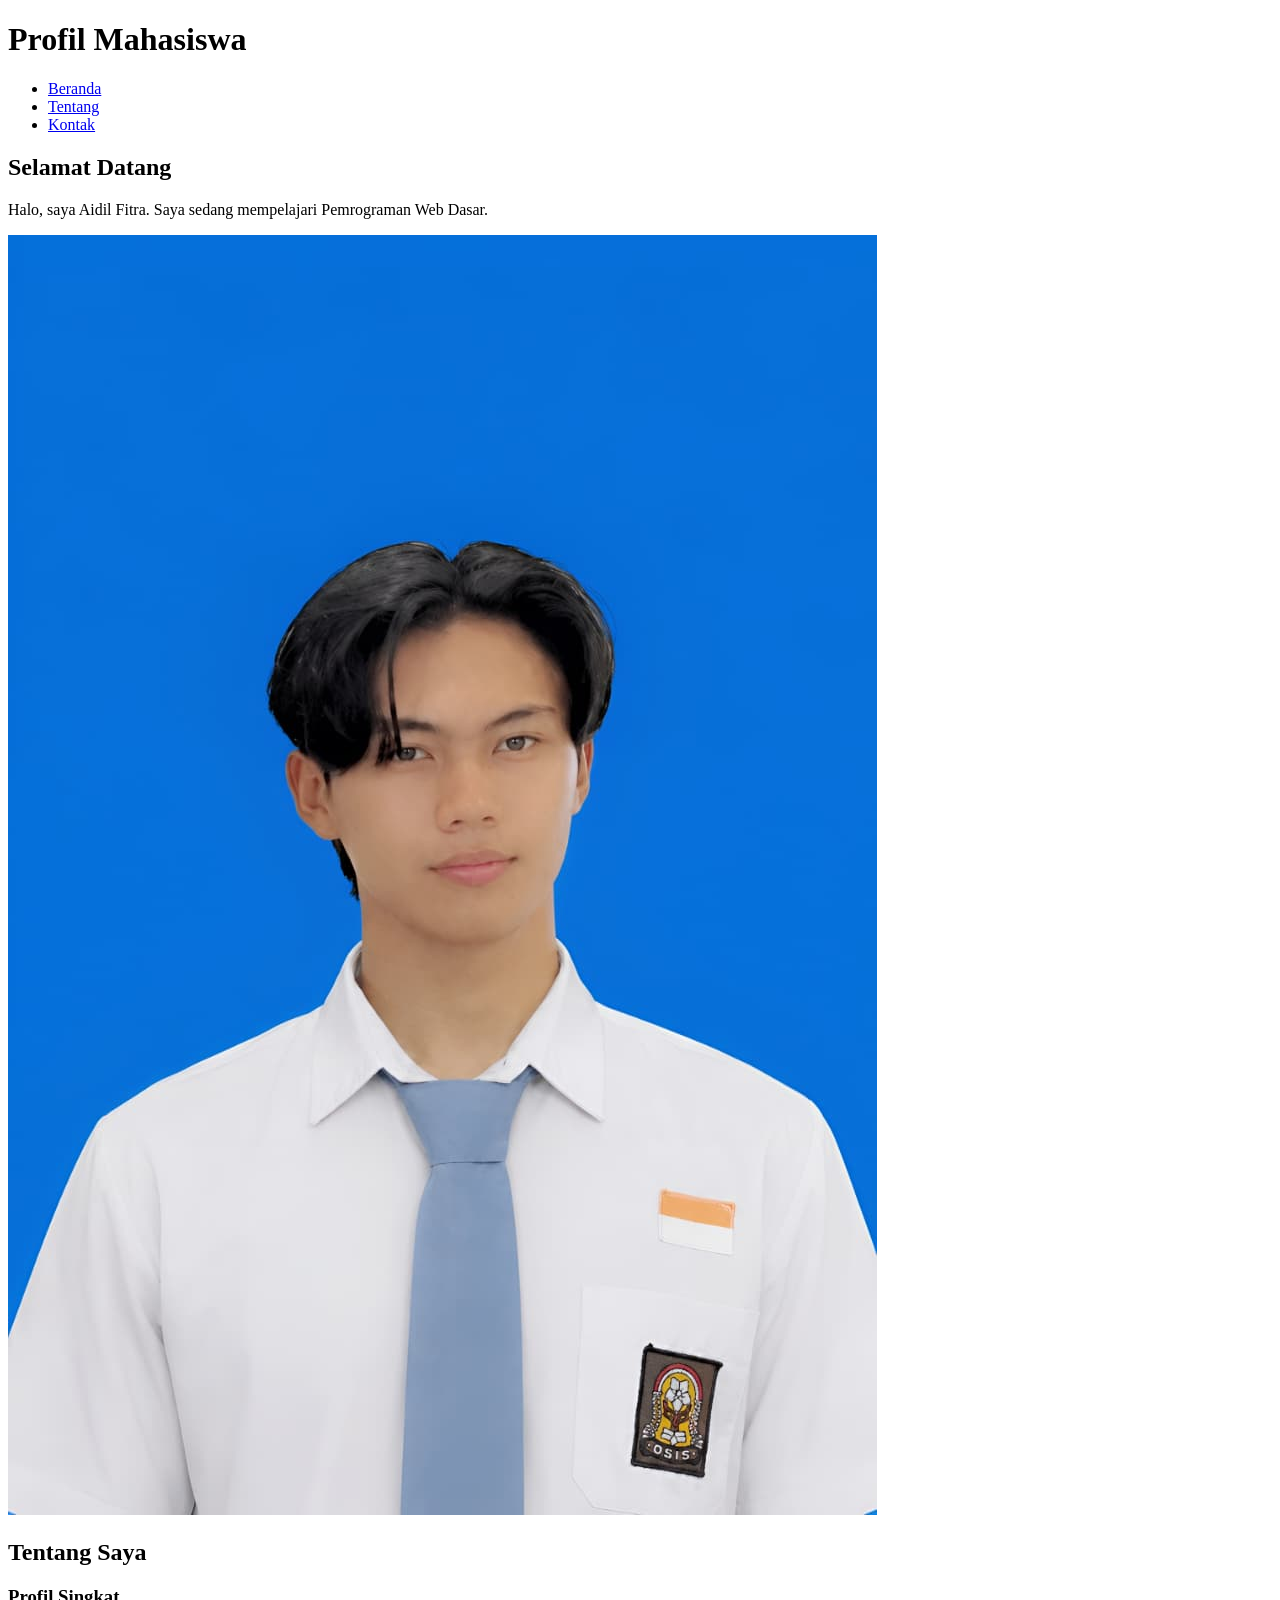
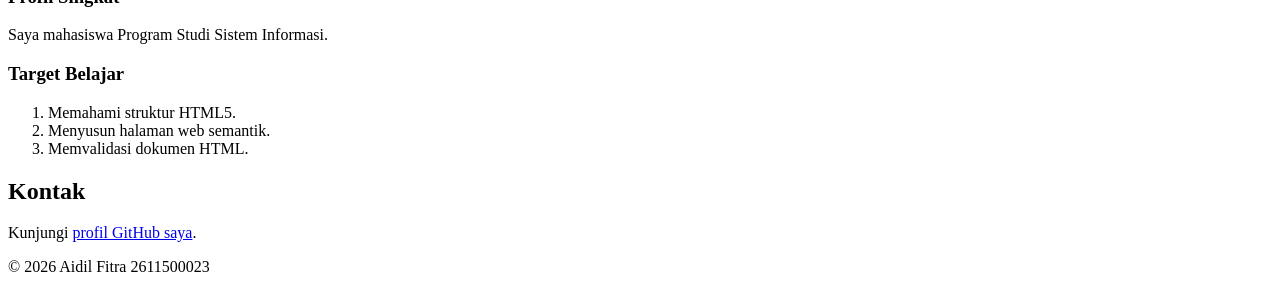
==== pertemuan-02/index.html @ 5ee14262 "Pesan yang menjelaskan perubahan" ====
<!DOCTYPE html>
<html lang="id">
<head>
    <meta charset="UTF-8">
    <meta name="viewport" content="width=device-width, initial-scale=1.0">
    <title>Profil Mahasiswa</title>
</head>
<body>
    <header>
        <h1>Profil Mahasiswa</h1>
        <nav>
           <ul>
             <li><a href="#home">Beranda</a></li>
             <li><a href="#about">Tentang</a></li>
             <li><a href="#contact">Kontak</a></li>
           <ul>
        </nav>
    </header>
    <main>
        <section id="hone">
            <h2>Selamat Datang</h2>
            <p>Halo, saya Aidil Fitra. Saya sedang mempelajari Pemrograman Web Dasar.</p>
            <img src="img/foto-profil.jpg" alt="Foto profil Nama Mahasiswa">
        </section>

        <section id="about">
            <h2>Tentang Saya</h2>
            <article>
                <h3>Profil Singkat</h3>
                <p>Saya mahasiswa Program Studi Sistem Informasi.</p>

                <h3>Target Belajar</h3>
                <ol>
                    <li>Memahami struktur HTML5.</li>
                    <li>Menyusun halaman web semantik.</li>
                    <li>Memvalidasi dokumen HTML.</li>
                </ol>
            </article>
        </section>
        <section id="contact">
            <h2>Kontak</h2>
            <p>Kunjungi <a href="https://github.com/2611500023-aidilfitra">profil GitHub saya</a>.</p>
        </section>
    </main>

    <footer>
        <p>&copy; 2026 Aidil Fitra 2611500023</p>
    </footer>
</body>
</html>
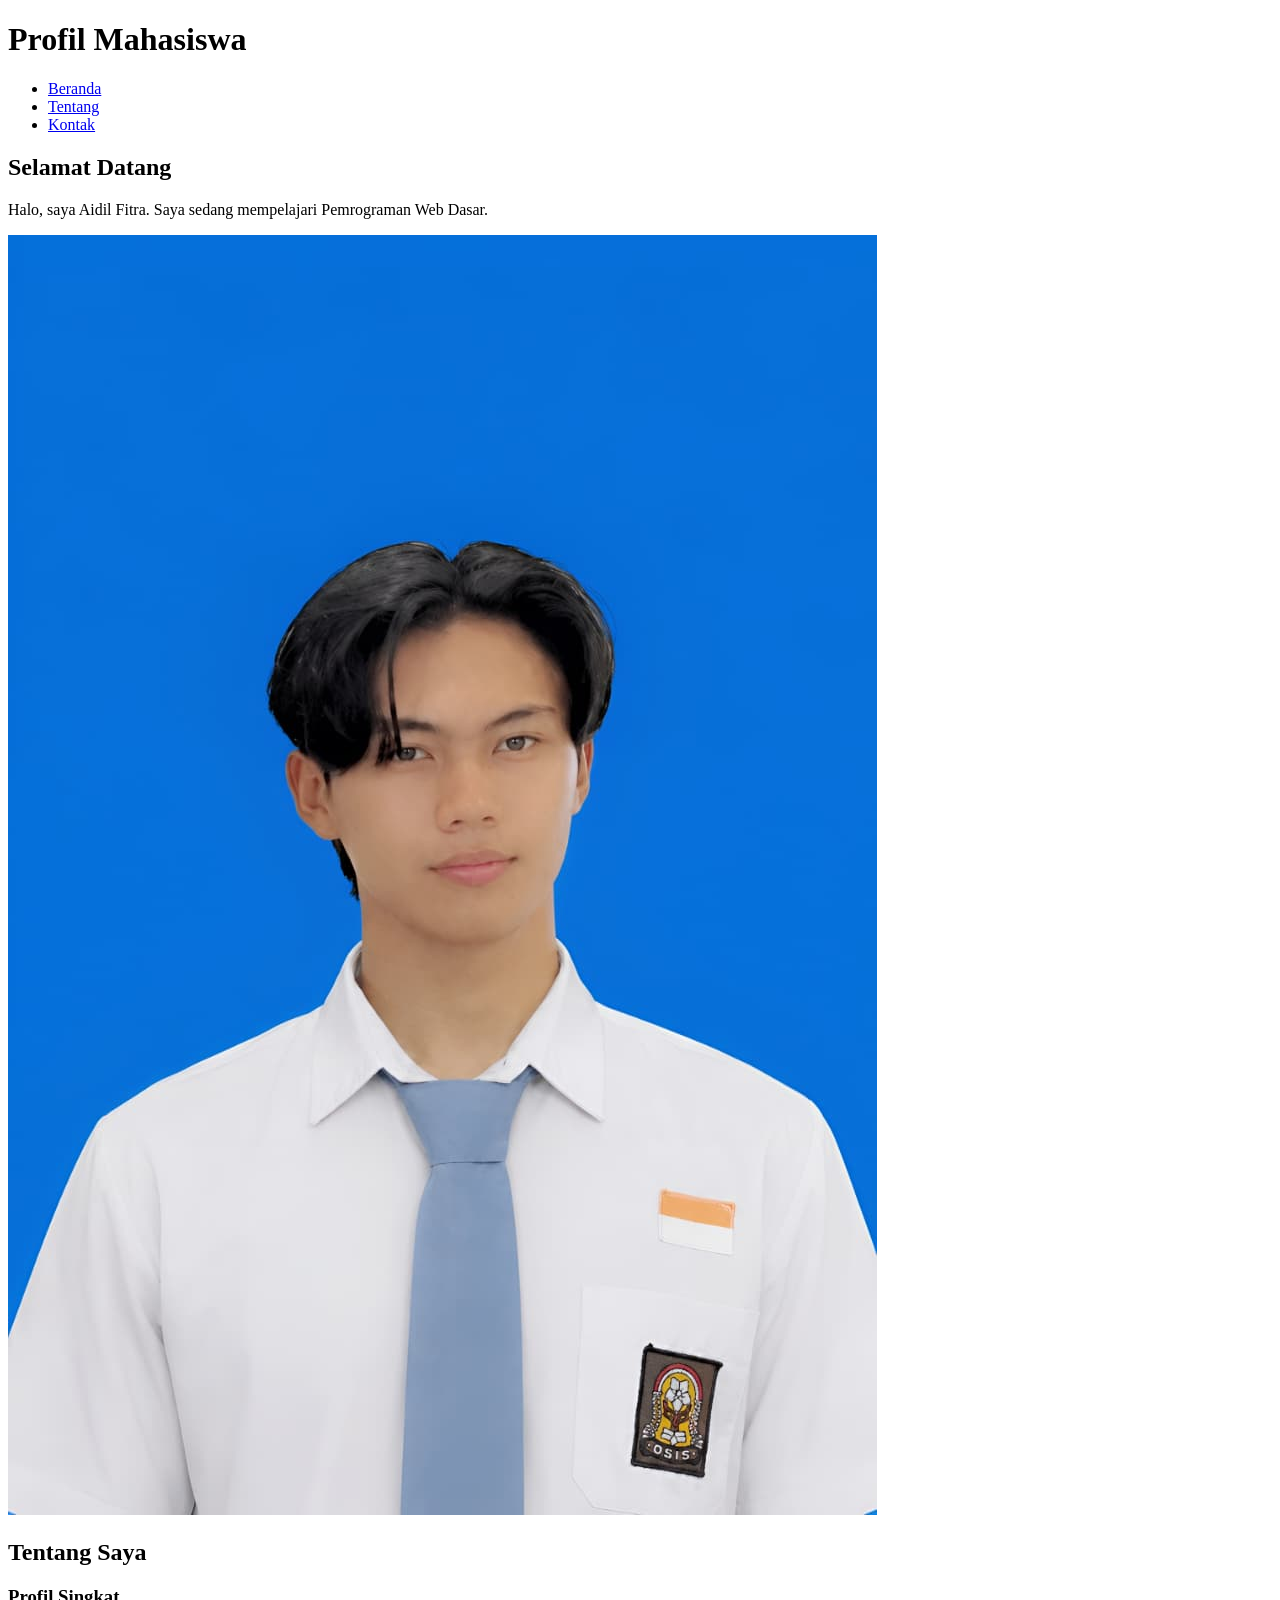
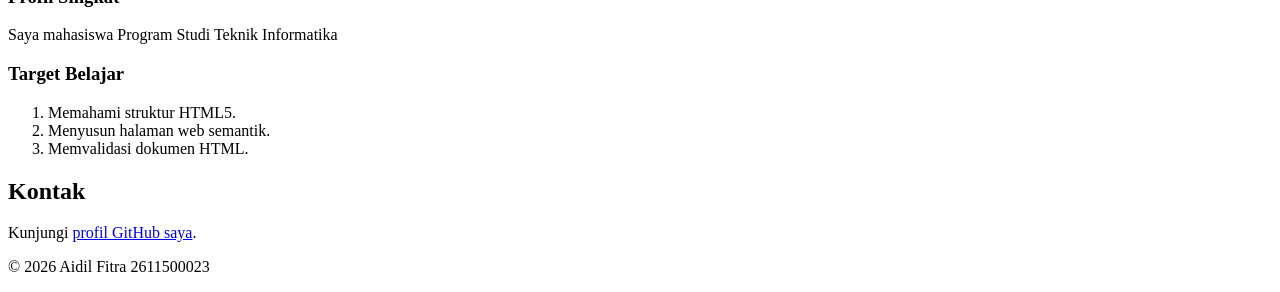
==== commit 7756fb19: "Pesan yang menjelaskan perubahan" ====
--- a/pertemuan-02/index.html
+++ b/pertemuan-02/index.html
@@ -27,7 +27,7 @@
             <h2>Tentang Saya</h2>
             <article>
                 <h3>Profil Singkat</h3>
-                <p>Saya mahasiswa Program Studi Sistem Informasi.</p>
+                <p>Saya mahasiswa Program Studi Teknik Informatika</p>
 
                 <h3>Target Belajar</h3>
                 <ol>
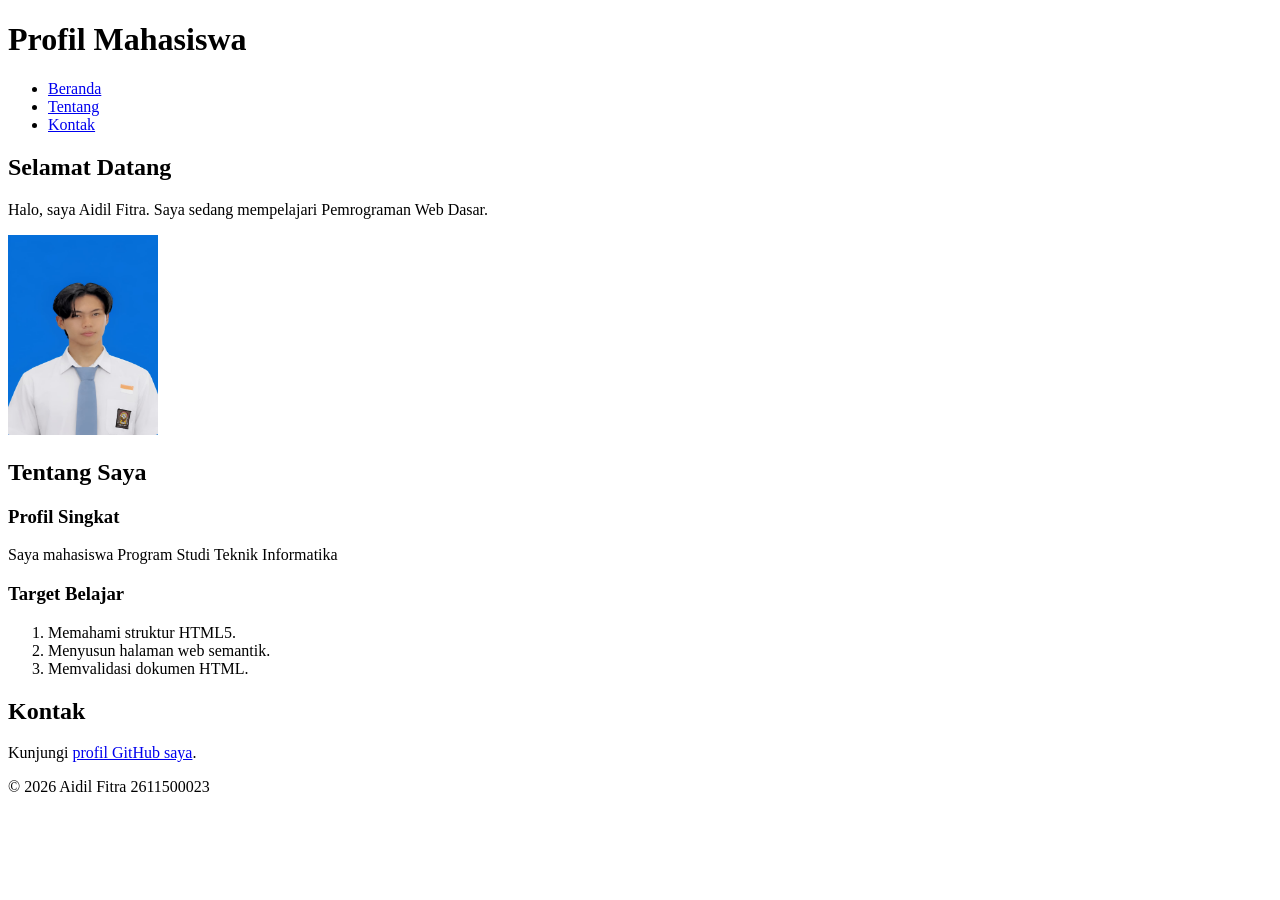
==== commit bbbd17d6: "memperbaiki readme pada P2" ====
--- a/pertemuan-02/index.html
+++ b/pertemuan-02/index.html
@@ -1,50 +1,62 @@
-<!DOCTYPE html>
+<!doctype html>
 <html lang="id">
-<head>
-    <meta charset="UTF-8">
-    <meta name="viewport" content="width=device-width, initial-scale=1.0">
+  <head>
+    <meta charset="UTF-8" />
+    <meta name="viewport" content="width=device-width, initial-scale=1.0" />
     <title>Profil Mahasiswa</title>
-</head>
-<body>
+  </head>
+  <body>
     <header>
-        <h1>Profil Mahasiswa</h1>
-        <nav>
-           <ul>
-             <li><a href="#home">Beranda</a></li>
-             <li><a href="#about">Tentang</a></li>
-             <li><a href="#contact">Kontak</a></li>
-           <ul>
-        </nav>
+      <h1>Profil Mahasiswa</h1>
+      <nav>
+        <ul>
+          <li><a href="#home">Beranda</a></li>
+          <li><a href="#about">Tentang</a></li>
+          <li><a href="#contact">Kontak</a></li>
+        </ul>
+      </nav>
     </header>
     <main>
-        <section id="hone">
-            <h2>Selamat Datang</h2>
-            <p>Halo, saya Aidil Fitra. Saya sedang mempelajari Pemrograman Web Dasar.</p>
-            <img src="img/foto-profil.jpg" alt="Foto profil Nama Mahasiswa">
-        </section>
+      <section id="home">
+        <h2>Selamat Datang</h2>
+        <p>
+          Halo, saya Aidil Fitra. Saya sedang mempelajari Pemrograman Web Dasar.
+        </p>
+        <img
+          src="img/foto-profil.jpg"
+          alt="Foto profil Aidil Fitra"
+          width="150"
+          height="200"
+        />
+      </section>
 
-        <section id="about">
-            <h2>Tentang Saya</h2>
-            <article>
-                <h3>Profil Singkat</h3>
-                <p>Saya mahasiswa Program Studi Teknik Informatika</p>
+      <section id="about">
+        <h2>Tentang Saya</h2>
+        <article>
+          <h3>Profil Singkat</h3>
+          <p>Saya mahasiswa Program Studi Teknik Informatika</p>
 
-                <h3>Target Belajar</h3>
-                <ol>
-                    <li>Memahami struktur HTML5.</li>
-                    <li>Menyusun halaman web semantik.</li>
-                    <li>Memvalidasi dokumen HTML.</li>
-                </ol>
-            </article>
-        </section>
-        <section id="contact">
-            <h2>Kontak</h2>
-            <p>Kunjungi <a href="https://github.com/2611500023-aidilfitra">profil GitHub saya</a>.</p>
-        </section>
+          <h3>Target Belajar</h3>
+          <ol>
+            <li>Memahami struktur HTML5.</li>
+            <li>Menyusun halaman web semantik.</li>
+            <li>Memvalidasi dokumen HTML.</li>
+          </ol>
+        </article>
+      </section>
+      <section id="contact">
+        <h2>Kontak</h2>
+        <p>
+          Kunjungi
+          <a href="https://github.com/2611500023-aidilfitra"
+            >profil GitHub saya</a
+          >.
+        </p>
+      </section>
     </main>
 
     <footer>
-        <p>&copy; 2026 Aidil Fitra 2611500023</p>
+      <p>&copy; 2026 Aidil Fitra 2611500023</p>
     </footer>
-</body>
-</html>+  </body>
+</html>
